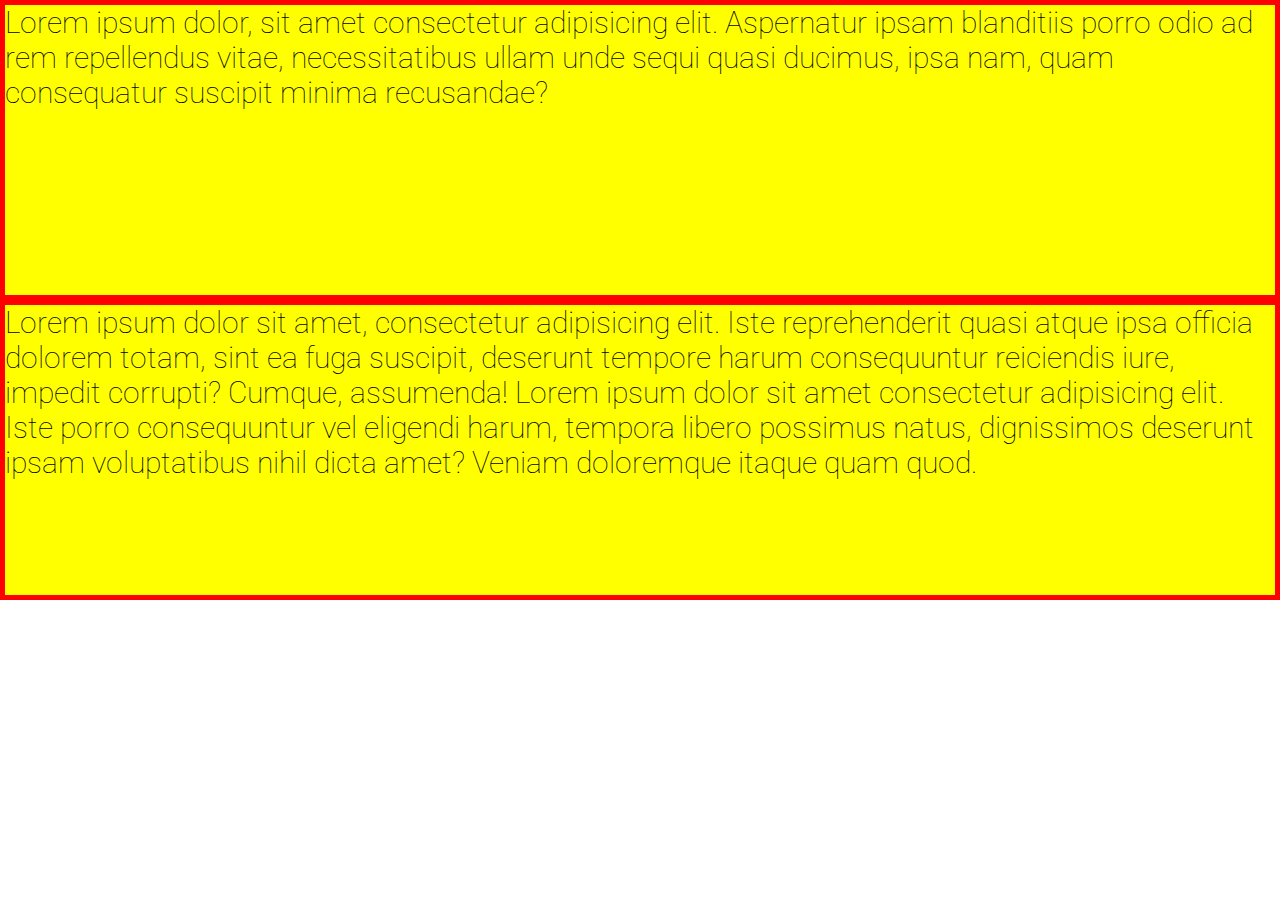
==== extra/index.html @ 4f8e2d96 "Knowing positions, display and overflow" ====
<!DOCTYPE html>
<html lang="en">
<head>
  <link rel="shortcut icon" href="assets/icons/logo.svg" type="image/x-icon">
  <meta charset="UTF-8">
  <meta http-equiv="X-UA-Compatible" content="IE=edge">
  <meta name="viewport" content="width=device-width, initial-scale=1.0">
  <title>Curso CSS</title>
  <link rel="stylesheet" href="css/styles.css">
</head>
<body>
  <!-- Metodología BEM 
    <div class="contact-form">
    <input type="text" class="contact-form__input">
    <input type="text" class="contact-form__input">
    <input type="text" class="contact-form__input--active">
    <input type="password" class="contact-form__input">
  </div>
  <div class="contact-form">
    <p class="contact-form__p">
      César Arellano
      <h2 class="contact-form__p-h2"></h2>
    </p>
  </div> -->

  <!-- <div class="contact-form">
    <h2 class="contact-form__h2">Soy César Mauricio Arellano Velásquez</h2>
    <p>Lorem ipsum dolor sit amet, consectetur adipisicing elit. Nihil illum, sunt ratione nulla maiores odio in eveniet hic cum ab saepe eos voluptates laboriosam, consequatur sit numquam? Mollitia, totam vero!</p>
  </div> -->

  <!-- <h2>Hola</h2>
  <h2>soy</h2> -->

  <!-- <div class="container">
    <div class="box">Caja 1</div>
    <div class="box2">Caja 2</div>
    <div class="box3">Caja 3</div>
    <div class="box4">Caja 4</div>
    <div class="box5">Caja 5</div>
  </div> -->

  <div class="sticky-box">
    Lorem ipsum dolor, sit amet consectetur adipisicing elit. Aspernatur ipsam blanditiis porro odio ad rem repellendus vitae, necessitatibus ullam unde sequi quasi ducimus, ipsa nam, quam consequatur suscipit minima recusandae?
  </div>
  <div class="text">
    Lorem ipsum dolor sit amet, consectetur adipisicing elit. Iste reprehenderit quasi atque ipsa officia dolorem totam, sint ea fuga suscipit, deserunt tempore harum consequuntur reiciendis iure, impedit corrupti? Cumque, assumenda!
    Lorem ipsum dolor sit amet consectetur adipisicing elit. Iste porro consequuntur vel eligendi harum, tempora libero possimus natus, dignissimos deserunt ipsam voluptatibus nihil dicta amet? Veniam doloremque itaque quam quod.
  </div>
</body>
</html>
---- extra/css/styles.css ----
/* .contact-form__input:first-child {
  color: red;
}

.contact-form__input--active {
  color: #15b300;
} */

@import url('https://fonts.googleapis.com/css2?family=Roboto:wght@300&display=swap');

* {
  padding: 0;
  margin: 0;
  box-sizing: border-box;
  font-family: 'Roboto', sans-serif;
  font-size: 30px;
  font-weight: 100;
}

div {
  height: 300px;
  background: yellow;
  border: 5px solid red;
  overflow: auto;
}

/* .sticky-box {
  background: rgb(0, 89, 255);
  color: white;
  position: sticky;
  top: 0;
}


.fixed-box {
  background: rgb(0, 89, 255);
  color: white;
  position: fixed;
  margin: -100px;
} */


/* .container {
  width: 600px;
  height: 600px;
  background: green;
  position: relative;
  border: 4px solid red;
  margin: 50px auto;
}

.container div {
  width: 150px;
  height: 150px;
  position: absolute;
  background: yellow;
}

.box {
  background: orange;
  top: 0;
}

.box2 {
  background: violet;
  right: 0;
}

.box3 {
  background: red;
  bottom: 0;
}

.box4 {
  background: aquamarine;
  right: 0;
  bottom: 0;
}

.box5 {
  top: 0;
  left: 0;
  right: 0;
  bottom: 0;
  margin: auto;
} */
/* Sobreponer padre del hijo
.container {
  width: 300px;
  height: 300px;
  background: blue;
  margin: 40px;
}

.child {
  width: 120px;
  height: 120px;
  background: orange;
  position: relative;
  top: -20px;
  left: -20px;
  z-index: -1;
} */



/* .box {
  width: 200px;
  height: 200px;
  background: red;
  margin: auto;  Centra horizontalmente
  outline: 10px solid blue;
}

.box2 {
  width: 200px;
  height: 200px;
  background: yellow;
  margin: auto;
} */

/* h2 {
  display: inline-block;
  background-color: #fa7901;
  padding: 50px;
  margin: 20px 10px;
  width: 300px;
  height: 50px;
  box-sizing: border-box;
  border-radius: 2em;
  border: 4px solid #a22;
  box-shadow: 30px 20px 8px 2px #000000;
  text-shadow: 2px 2px 10px #fff, 2px 2px 10px #fff, 2px 2px 10px #fff;
  transform: rotate(-45deg);
}

p {
  height: 40px;
  width: 100px;
} 

.contact-form {
  font-size: 20px;
}

.contact-form__h2 {
  text-align: center;
  font-size: 2em;
} */
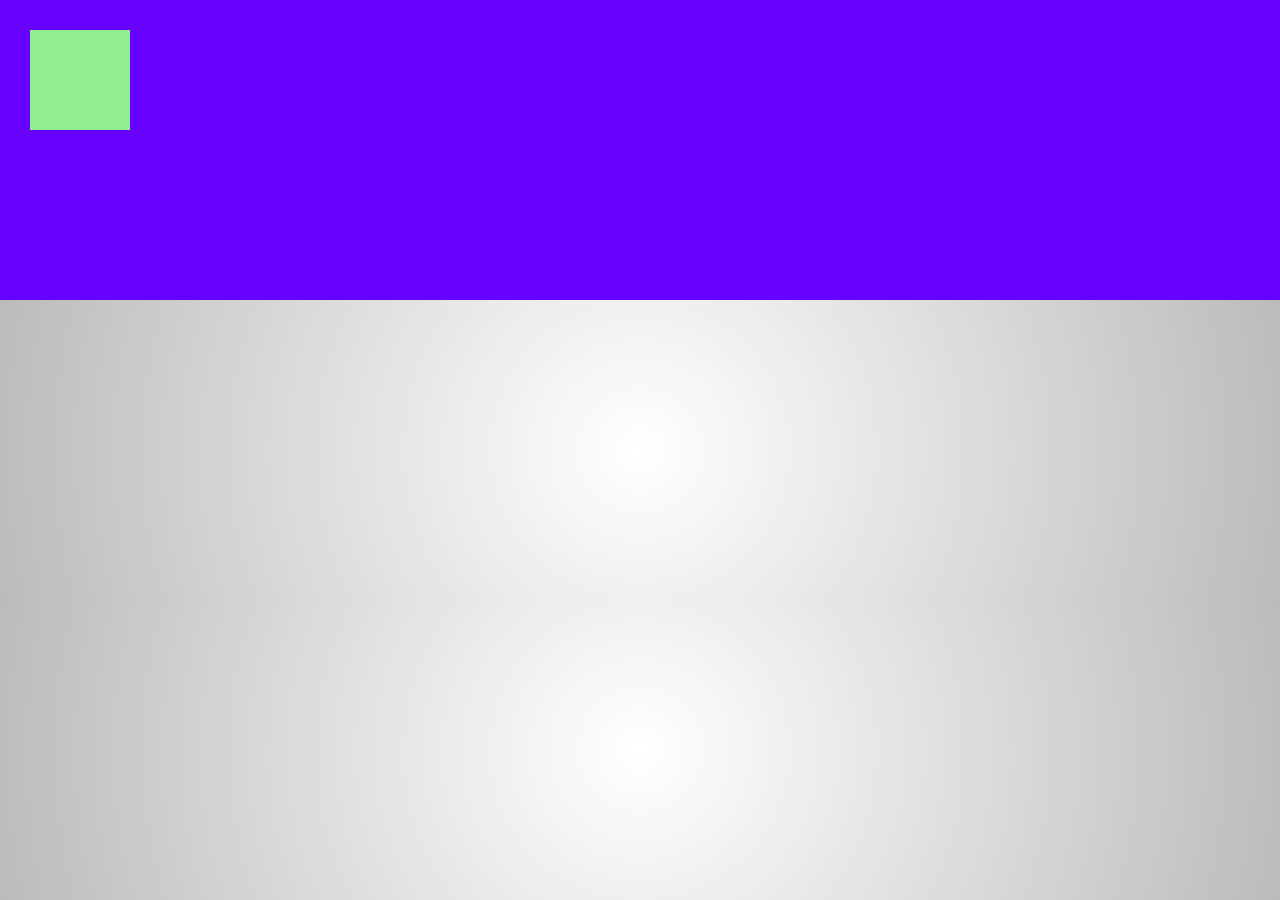
==== commit 412800e8: "Intermediate CSS Finished" ====
--- a/extra/index.html
+++ b/extra/index.html
@@ -6,9 +6,74 @@
   <meta http-equiv="X-UA-Compatible" content="IE=edge">
   <meta name="viewport" content="width=device-width, initial-scale=1.0">
   <title>Curso CSS</title>
+  <link rel="stylesheet" href="https://cdnjs.cloudflare.com/ajax/libs/font-awesome/5.15.3/css/all.min.css">
   <link rel="stylesheet" href="css/styles.css">
 </head>
 <body>
+  <div class="container">
+    <div class="box"></div>
+  </div>
+  <!-- Ejercicio Grid Area 
+    <div class="grid-container">
+    <div class="grid-item grid-header">
+      <div>
+        <a href="">Hola</a>
+        <a href="">Enlace</a>
+        <a href="">Link</a>
+        <a href="">Link</a>
+        <a href="">Link</a>
+      </div>
+    </div>
+    <div class="grid-item grid-main">Lorem ipsum dolor, sit amet consectetur adipisicing elit. Error, sit? Asperiores quisquam tempora vitae iste fugit, optio, enim ullam atque quae delectus maxime est reprehenderit modi corrupti hic placeat ea.</div>
+    <div class="grid-item grid-aside">Lorem ipsum dolor sit amet, consectetur adipisicing elit. Similique quo porro optio maxime, nesciunt rerum voluptatem maiores debitis, perspiciatis tenetur dignissimos, facilis sed praesentium eos quibusdam? Eius cumque consectetur consequatur.</div>
+    <div class="grid-item grid-footer">Lorem ipsum, dolor sit amet consectetur adipisicing elit. In dignissimos iusto ex porro id, amet ad illum nam eligendi, voluptatum tempora facere, sunt nobis quisquam magnam autem incidunt veniam aspernatur.</div>
+  </div> -->
+  <!-- <div class="grid-container">
+    <div class="grid-item">1</div>
+    <div class="grid-item">2</div>
+    <div class="grid-item">Lorem ipsum dolor sit amet consectetur adipisicing elit. Nemo culpa voluptate labore. Excepturi, blanditiis distinctio quaerat maxime tempore fuga neque ipsum iure nostrum doloremque impedit animi, ipsa, deleniti soluta non?</div>
+    <div class="grid-item">4</div>
+    <div class="grid-item">5</div>
+    <div class="grid-item">6</div>
+    <div class="grid-item">7</div>
+    <div class="grid-item">8</div>
+    <div class="grid-item">9</div>
+    
+  </div> -->
+  <!-- FlexBox
+    <div class="flex-container">
+    <div class="flex-item orange"></div>
+    <div class="flex-item"></div>
+    <div class="flex-item"></div>
+    <div class="flex-item"></div>
+    <div class="flex-item"></div>
+    <div class="flex-item green"></div>
+  </div>
+
+  <div class="flex-container">
+    <div class="form-img">
+      <div class="img-container">
+        <div>
+          <img src="https://i.blogs.es/d99c32/new_logo_gmail.svg/1366_2000.png" alt="">
+        </div>
+      </div>      
+    </div>
+    <form class="form">
+      <div class="form__section">
+        <input type="email" class="form__input" placeholder="Escribe email">
+      </div>
+      <div class="form__section">
+        <input type="text" class="form__input" placeholder="Escribe asunto">
+      </div>
+      <div class="form__section">
+        <textarea class="form__input" placeholder="Escribe tu mensaje"></textarea>
+      </div>
+      <div class="form__section">
+        <input type="submit" value="Enviar" class="form__input">
+      </div>
+    </form>    
+  </div>
+   -->
   <!-- Metodología BEM 
     <div class="contact-form">
     <input type="text" class="contact-form__input">
@@ -39,12 +104,55 @@
     <div class="box5">Caja 5</div>
   </div> -->
 
-  <div class="sticky-box">
+  <!-- <div class="sticky-box">
     Lorem ipsum dolor, sit amet consectetur adipisicing elit. Aspernatur ipsam blanditiis porro odio ad rem repellendus vitae, necessitatibus ullam unde sequi quasi ducimus, ipsa nam, quam consequatur suscipit minima recusandae?
   </div>
   <div class="text">
     Lorem ipsum dolor sit amet, consectetur adipisicing elit. Iste reprehenderit quasi atque ipsa officia dolorem totam, sint ea fuga suscipit, deserunt tempore harum consequuntur reiciendis iure, impedit corrupti? Cumque, assumenda!
     Lorem ipsum dolor sit amet consectetur adipisicing elit. Iste porro consequuntur vel eligendi harum, tempora libero possimus natus, dignissimos deserunt ipsam voluptatibus nihil dicta amet? Veniam doloremque itaque quam quod.
   </div>
+
+  <div>
+    <img src="https://upload.wikimedia.org/wikipedia/commons/5/53/Vaporwave-4K-Wallpapers.jpg" alt="">
+  </div> -->
+
+  <!-- <div class="container">
+    <div class="primary">
+      <h1>Primary</h1>
+      <p>Lorem ipsum dolor sit amet consectetur adipisicing elit. Quam assumenda nam, quibusdam enim corrupti, cumque id ullam repudiandae similique sunt aut facere. Blanditiis voluptatibus in earum officiis deleniti corporis laudantium!</p>
+    </div>
+    <div class="secondary">
+      <h3>Secondary</h3>
+      <p>Lorem ipsum dolor sit amet consectetur adipisicing elit. Quam assumenda nam, quibusdam enim corrupti, cumque id ullam repudiandae similique sunt aut facere. Blanditiis voluptatibus in earum officiis deleniti corporis laudantium!</p>
+    </div>
+  </div> -->
+
+  <!-- <div class="container">
+    <img src="https://www.tailorbrands.com/wp-content/uploads/2020/07/amazon-logo.jpg" alt="Logo Amazon">
+    Lorem ipsum dolor sit amet consectetur adipisicing elit. Quibusdam provident nemo perspiciatis ea a debitis harum excepturi veniam exercitationem delectus veritatis modi itaque ducimus dignissimos commodi, sed animi, officiis cupiditate.
+    Lorem ipsum, dolor sit amet consectetur adipisicing elit. Nam nihil nesciunt molestias numquam perferendis! Tenetur veniam, neque cum quas blanditiis quia culpa at vel ratione eius illum cumque! Perferendis, libero.
+    Lorem ipsum dolor sit amet consectetur adipisicing elit. Dolores iure eveniet laborum nemo nulla praesentium amet aut ad esse? Dicta libero dolore praesentium in quam quidem aspernatur laudantium, voluptates earum.
+  </div> -->
+
+  <!-- <div class="text">
+    Lorem ipsum dolor sit amet consectetur, adipisicing elit. Similique, animi ullam temporibus itaque voluptate dicta deleniti, amet beatae, soluta at quam magnam dolore laborum? Possimus quaerat aliquid iusto quasi accusamus!
+  </div> -->
+
+  <!-- <input type="text" placeholder="Escribe algo"> -->
+  <!-- <b>
+    a
+  </b> -->
+
+  <!-- <div class="box">
+
+
+    <img src="https://www.tailorbrands.com/wp-content/uploads/2020/07/amazon-logo.jpg" alt="Logo Amazon">
+    Test Div
+    <a href="https://www.google.com" target="_blank">Google</a>
+    <input type="text">
+    <p>Hello how are you?</p>
+
+  </div> -->
+
 </body>
 </html>--- a/extra/css/styles.css
+++ b/extra/css/styles.css
@@ -6,23 +6,337 @@
   color: #15b300;
 } */
 
-@import url('https://fonts.googleapis.com/css2?family=Roboto:wght@300&display=swap');
+@import url('https://fonts.googleapis.com/css2?family=Roboto:wght@400&display=swap');
 
 * {
   padding: 0;
   margin: 0;
   box-sizing: border-box;
   font-family: 'Roboto', sans-serif;
-  font-size: 30px;
   font-weight: 100;
 }
 
-div {
+body {
+  background: radial-gradient(circle, white, #bbb);
+}
+
+.container {
+  height: 300px;
+  background: #60f;
+  padding: 30px;
+}
+
+.box {
+  background: lightgreen;
+  width: 100px;
+  height: 100px;
+  transition-property: background;
+  transition-duration: 0.5s;
+  /* transition-delay: 0.2s; */
+  transition-timing-function: ease-out;
+}
+
+.box:hover {
+  background: green;
+}
+
+/* .grid-container {
+  background: #444;
+  margin: 10px;
+  display: grid;
+  grid-template-areas: 
+  "header header header"
+  "aside main main"
+  "aside main main"
+  "aside main main"
+  "footer footer footer";
+  grid-template-rows: repeat(auto-fill, 1fr);
+  height: 90vh;
+  border: 5px solid #000;
+}
+
+.grid-item {
+  padding: 20px;
+}
+
+.grid-header {
+  background: #f96;
+  grid-area: header;
+}
+
+.grid-main {
+  background: #96f;
+  grid-area: main;
+}
+
+.grid-aside {
+  background: #888;
+  grid-area: aside;
+}
+
+.grid-footer {
+  background: #6f9;
+  grid-area: footer;
+} */
+
+/* .grid-container {
+  border: 2px solid black;
+  height: 1000px;
+  display: grid;
+  grid-template-columns: repeat(3, minmax(200px, 300px)) ;
+  grid-template-rows: repeat(3,200px);
+  grid-auto-rows: 200px;
+  gap: 10px;
+  justify-content: center;
+  align-content: space-around;
+}
+
+.grid-item {
+  border: 1px solid black;
+}
+
+.grid-item:first-child {
+  justify-self: flex-start;
+} */
+
+/*.grid-item:nth-child(2) {
+  background: yellow;
+  grid-column: 4 / span 1;
+} */
+
+
+
+/* .flex-container {
+  display: flex;  
+  justify-content: center;
+  align-items: center;
+  flex-wrap: wrap;
+  background: #333;
+  margin: 50px 30px;
+}
+
+.form {
+  min-width: 400px;
+  text-align: center;
+  flex: 1;
+  padding: 50px;
+}
+
+.form__input {
+  width: 100%;
+  margin: 6px;
+  padding: 6px;
+  border: none;
+  border-bottom: 3px solid #1c7;
+  background: transparent;
+  color: #fff;
+}
+
+.form__input:focus {
+  background: linear-gradient(to bottom, transparent, #222);
+  border-bottom: 3px solid #5f9;
+  outline: none;
+}
+
+.form input[type="submit"] {
+  background: #094;
+  border-bottom: none;
+  padding: 12px;
+  cursor: pointer;
+}
+
+.form input[type="submit"]:hover {
+  background: #072;
+}
+
+.form input[type="submit"]:active {
+  background: linear-gradient(to bottom, #094, #072);
+}
+
+
+.form textarea {
+  min-height: 120px;
+  resize: none;
+}
+
+.form-img {
+  flex: 1;
+  padding: 30px;
+  display: flex;
+  min-width: 200px;
+  max-width: 400px;
+}
+
+.form-img div {  
+  background: #fff;
+  border-radius: 50%;
+  text-align: center;
+  padding: 40px;
+}
+
+.form-img img {
+  width: 80%;
+  padding: 10px;
+} */
+
+/* .flex-container {
+  display: flex;
+  justify-content: space-evenly;
+  height: 100vh;
+}
+
+.flex-item {
+  background: blueviolet;
+  color: #fff;
+  width: 150px;
+  height: 120px;
+  padding: 10px;
+  margin: 5px;
+}
+
+.orange {
+  background: orange;
+  /* flex-grow: 1; */
+  /* flex-basis: 300px; */
+  /* flex-shrink: 7; */
+  order: 1;
+}
+
+.green {
+  background: green;
+  /* flex-grow: 1; */
+  /* align-self: center; */
+} */
+
+/* .box {
+  margin: 25px;
+  width: 500px;
+  height: 260px;
+  border: 2px solid black;
+  cursor: pointer;
+} */
+
+/* .box img {
+  height: 100%;
+  width: 100%;
+  object-fit: contain;
+  object-position: left;
+} */
+
+/* .box {
+  width: 200px;
+  height: 200px;
+  background: slateblue;
+  transition: background 0.5s, width 0.5s, height 1s;
+} */
+
+/* .box a:link {
+  color: #009c82;
+}
+
+.box a:visited {
+  color: #ff0000;
+}
+
+.box:active {
+  background:yellow;
+}
+
+.box input:focus {
+  background: green;
+  color: white;
+}
+.box p:lang(en) {
+  background: red;
+  padding: 20px;
+} */
+
+/* .box:hover {
+  width: 300px;
+  height: 300px;
+  background: red;
+  color: white;
+} */
+
+/* b {
+  padding: 5px;
+  width: 100%;
+}
+
+b::before {
+  content: "Me suscribí";
+}
+
+b::after {
+  content: "RayWayDay";
+  color: #008cff;
+} */
+/* input {
+  margin: 10px;
+  border: none;
+  outline: none;
+}
+
+input::placeholder {
+  color: white;
+  background: yellowgreen;
+} */
+
+/* .text {
+  padding: 20px;
+} 
+
+
+.text::selection {
+  background: yellow;
+}
+
+.text::first-line {
+  color: #d63131;
+  font-size: 1.5em;
+}
+
+.text::first-letter {
+  color: red;
+  font-size: 2em;
+} */
+
+/* .container {
+  margin: auto;
+  margin-top: 25px;
+  background: #4e4e4e;
+  color: white;
+  width: 70%;
+  text-align: justify;  
+  padding: 15px;
+}
+
+.container img {
+  float: left;
+  width: 200px;
+  margin-right: 10px;
+} */
+
+/* .container div {
+  float: left;
+  width: 50%;
+}
+
+.primary {
+  background: green;
+}
+
+.secondary {
+  background: yellow;
+} */
+
+
+/* div {
   height: 300px;
   background: yellow;
   border: 5px solid red;
   overflow: auto;
-}
+} */
 
 /* .sticky-box {
   background: rgb(0, 89, 255);
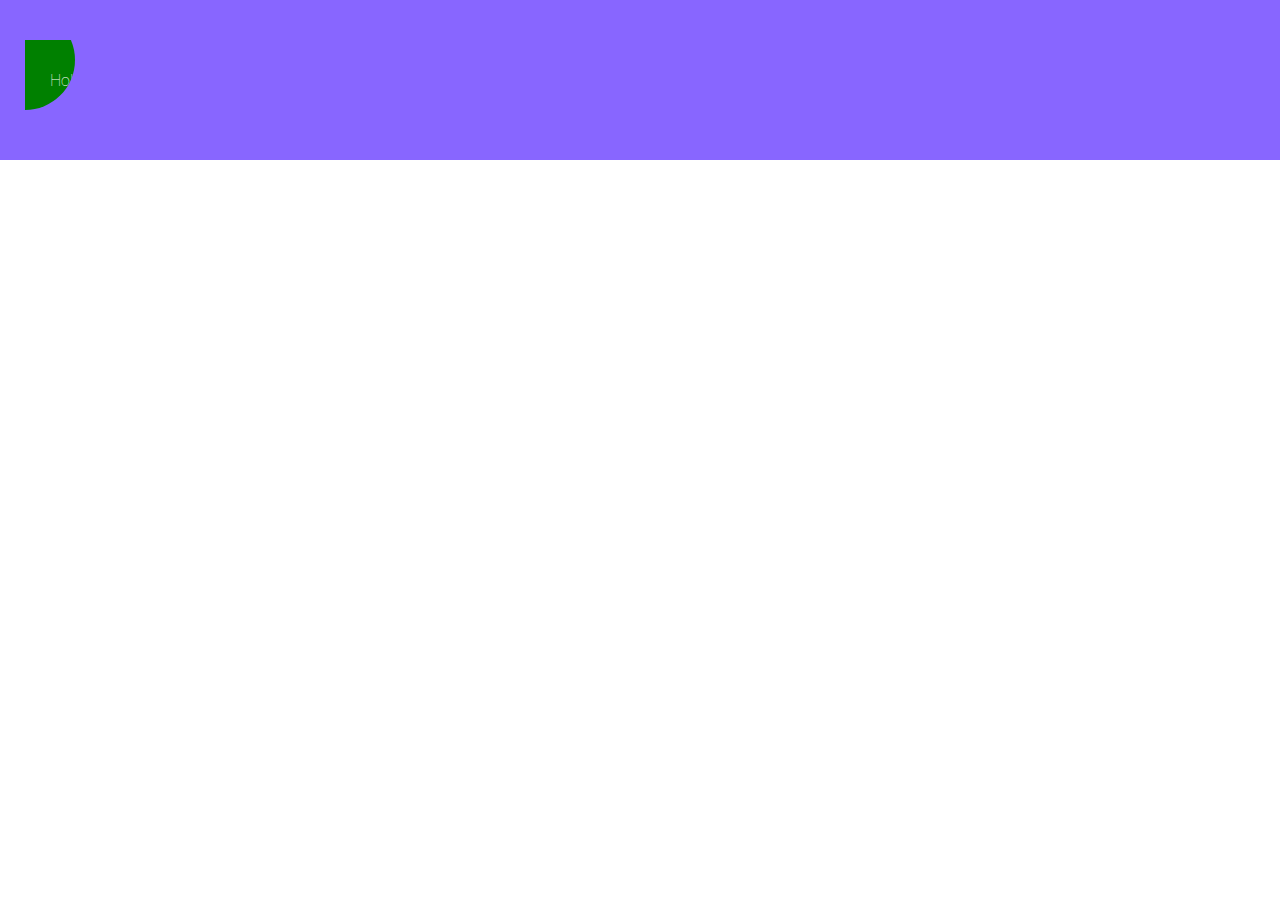
==== commit e33496a3: "Learning SASS" ====
--- a/extra/index.html
+++ b/extra/index.html
@@ -11,7 +11,7 @@
 </head>
 <body>
   <div class="container">
-    <div class="box"></div>
+    <div class="box"><b>Hola</b></div>
   </div>
   <!-- Ejercicio Grid Area 
     <div class="grid-container">
@@ -73,7 +73,7 @@
       </div>
     </form>    
   </div>
-   -->
+  -->
   <!-- Metodología BEM 
     <div class="contact-form">
     <input type="text" class="contact-form__input">
--- a/extra/css/styles.css
+++ b/extra/css/styles.css
@@ -16,29 +16,73 @@
   font-weight: 100;
 }
 
-body {
-  background: radial-gradient(circle, white, #bbb);
-}
-
 .container {
-  height: 300px;
-  background: #60f;
-  padding: 30px;
+  background: #86f;
+  padding: 20px 5px;
 }
 
 .box {
+  background: green;
+  width: 80px;
+  height: 80px;
+  margin: 20px;
+  display: flex;
+  color: white;
+  transition: 0.4s;
+  clip-path: circle(50px at 0 20px);
+}
+
+.box:hover {
+  transform: translate(100px, 200px);
+  transform: scale(1,2);
+}
+
+
+b {
+  margin: auto;
+}
+
+/* Animaciones
+.box {
+  background: #025;
+  height: 100px;
+  width: 100px;
+  padding: 10px 25px;
+  animation-name: desplazarse;
+  animation-duration: 1s;
+  position: relative;
+  animation-timing-function: cubic-bezier(1, -0.1, 0, 1);;
+  animation-iteration-count: 3;
+  animation-direction: alternate;
+  animation-fill-mode: both;
+  animation-delay: 1s;
+}
+
+@keyframes desplazarse {
+  0% {
+    left: 10%;
+  }
+  50% {
+    background: royalblue;
+  }
+  100% {
+    left: 80%;
+  }
+} */
+
+/* .box {
   background: lightgreen;
   width: 100px;
   height: 100px;
   transition-property: background;
   transition-duration: 0.5s;
-  /* transition-delay: 0.2s; */
+  transition-delay: 0.2s;
   transition-timing-function: ease-out;
 }
 
 .box:hover {
   background: green;
-}
+} */
 
 /* .grid-container {
   background: #444;
@@ -196,16 +240,16 @@
 
 .orange {
   background: orange;
-  /* flex-grow: 1; */
-  /* flex-basis: 300px; */
-  /* flex-shrink: 7; */
+  flex-grow: 1;
+  flex-basis: 300px;
+  flex-shrink: 7;
   order: 1;
 }
 
 .green {
   background: green;
-  /* flex-grow: 1; */
-  /* align-self: center; */
+  flex-grow: 1;
+  align-self: center;
 } */
 
 /* .box {
